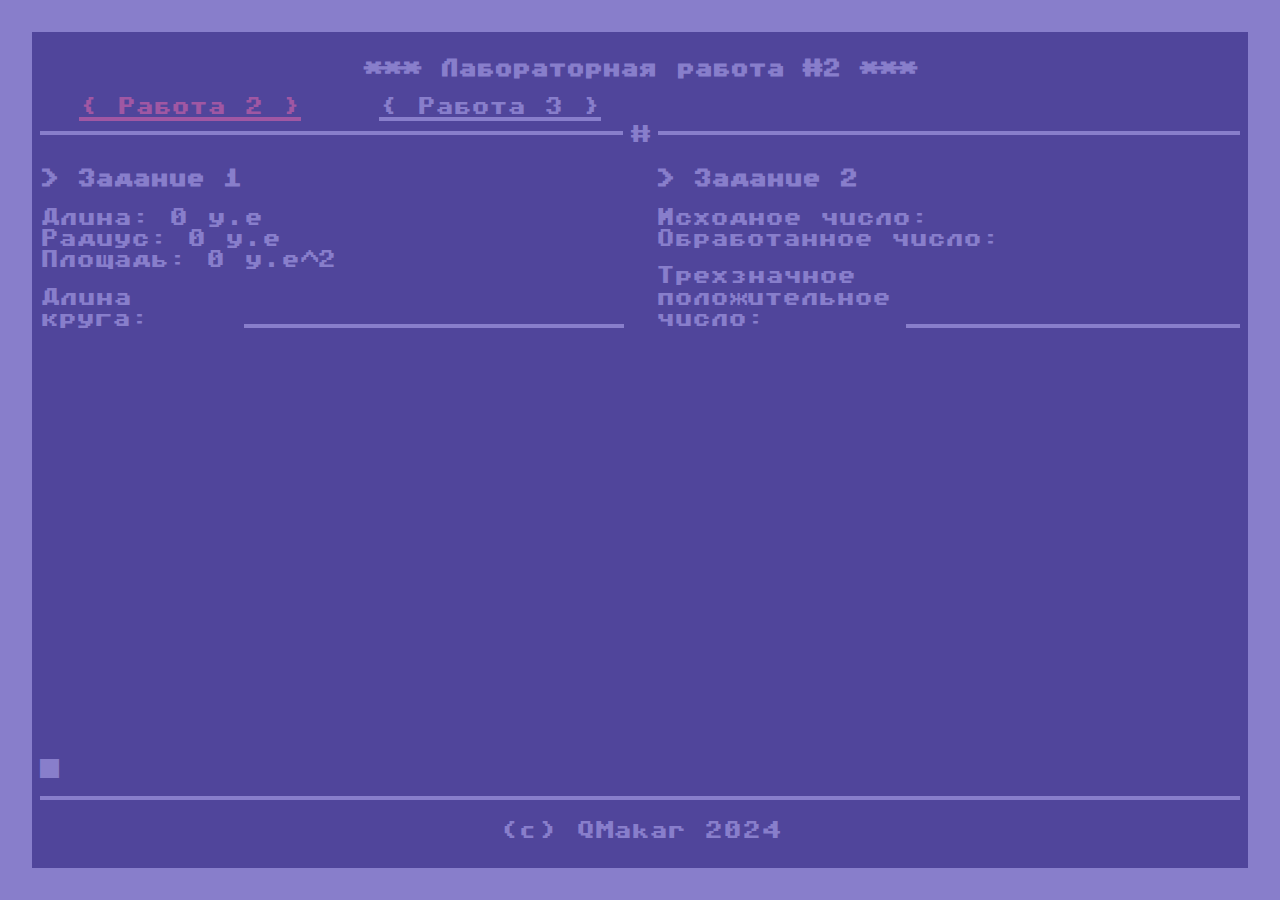
==== index.html @ 18f3aa32 "Initial commit" ====
<!DOCTYPE html>
<html lang="ru">

<head>
    <meta charset="UTF-8">
    <meta name="viewport" content="width=device-width, initial-scale=1.0">
    <meta name="keywords" content="Study, Commodore64, Project">
    <meta name="description" content="Strange set of tools">
    <meta name="author" content="QMakar">
    <title>Lab - JS</title>
    <link rel="stylesheet" href="./css/reset.css">
    <link rel="stylesheet" href="./css/style.css">
</head>

<body>
    <h1>Nothing here...</h1>
    <script>
        document.location = "../pages/lab_2.html"
    </script>
</body>

</html>
---- css/style.css ----
@font-face {
    font-family: PixelFont;
    src: url(../assets/fonts/Commodore\ 64.ttf);
}

:root {
    --c64-bg: #50459b;
    --c64-fg: #887ecb;
    --c64-cyan: #6abfc6;
    --c64-purple: #a057a3;
    --c64-orange: #a1683c;
    --c64-d-red: #9f4e44;
    --c64-l-red: #cb7e75;
    --c64-d-yellow: #6d5412;
    --c64-l-yellow: #c9d487;
    --c64-d-green: #5cab5e;
    --c64-l-green: #9ae29b;
    --c64-black: #06060d;
    --c64-gray-1: #626262;
    --c64-gray-2: #898989;
    --c64-gray-3: #adadad;
    --c64-white: #ffffff;
}

.hidden {
    display: none !important;
}

.invisible {
    opacity: 0 !important;
}

body {
    font-family: PixelFont;
    font-size: 16pt;
    color: var(--c64-fg);
    background-color: var(--c64-bg);
    border: 32px solid;
    padding: 8px;
    line-height: 1;
    display: grid;
    grid-template-rows: auto auto 1fr auto;
    grid-template-columns: 100%;
}

header {
    margin-bottom: 16px;
}

footer {
    border-top: 4px solid var(--c64-fg);
    margin-top: 16px;
    min-height: 64px;
    display: flex;
    justify-content: center;
    align-items: center;
}

nav {
    display: grid;
    grid-template-columns: 1fr 1fr 1fr 1fr;
    align-items: center;
    justify-items: center;
}

nav a::before {
    content: "{ ";
}

nav a::after {
    content: " }";
}

hr {
    border: none;
    border-top: 4px solid var(--c64-fg);
    overflow: visible;
    text-align: center;
    height: 8px;
}

hr::after {
    background-color: var(--c64-bg);
    color: var(--c64-fg);
    content: "#";
    padding: 0 8px;
    position: relative;
    top: -12px;
}

h1 {
    font-size: 100%;
    margin-top: 16px;
    margin-bottom: 16px;
    text-align: center;
}

h1::before {
    content: "*** ";
}

h1::after {
    content: " ***";
}

h2 {
    font-size: 100%;
    margin-bottom: 16px;
}

h2::before {
    content: "> ";
}

a {
    text-decoration: none;
    border-bottom: 4px solid var(--c64-fg);
}

a:hover {
    color: var(--c64-cyan);
    border-color: var(--c64-cyan);
}

a.current {
    color: var(--c64-purple);
    border-color: var(--c64-purple);
    padding: 0;
}

input {
    color: var(--c64-fg);
    border: none;
    background: none;
    outline: none;
    padding: 0;
    padding-bottom: 2px;
    margin: 0;
    box-shadow: none;
    border-bottom: 4px solid var(--c64-fg);
    width: 100%;
    caret-color: transparent;
}

input:focus {
    color: var(--c64-cyan);
    border-color: var(--c64-cyan);
}

input::placeholder {
    color: var(--c64-purple);
}

input:focus::placeholder {
    color: var(--c64-cyan);
    opacity: 50%;
}

.error-status {
    color: var(--c64-black);
    background-color: var(--c64-d-red);
    text-align: center;
}

.dimmed {
    opacity: 0.5;
}

#blinker {
    align-self: flex-end;
}

.grid-container {
    display: grid;
    grid-template-columns: 1fr 1fr;
    gap: 16px 32px;
    justify-content: center;
    height: fit-content;
    justify-self: center;
}

.grid-item {
    overflow: hidden;
}

.labeled-input {
    display: grid;
    grid-template-columns: auto 65%;
    column-gap: 16px;
}

.input-block {
    margin: 16px 0 16px 0;
}

.parameters-block {
    margin: 16px 0 16px 0;
}

@media (max-width: 1200px) {
    nav {
        grid-template-columns: 1fr;
    }

    .grid-container {
        grid-template-columns: 1fr;
        max-width: 600px;
    }
}

@media (max-width: 800px) {
    body {
        border-width: 16px;
        font-size: 12pt;
    }

    header {
        word-break: break-all;
    }

    hr::after {
        top: -9px;
    }

    h1::before {
        content: "<";
    }
    
    h1::after {
        content: ">";
    }

    .labeled-input {
        grid-template-columns: 1fr;
    }

    .labeled-input span {
        word-break: break-all;
    }
}
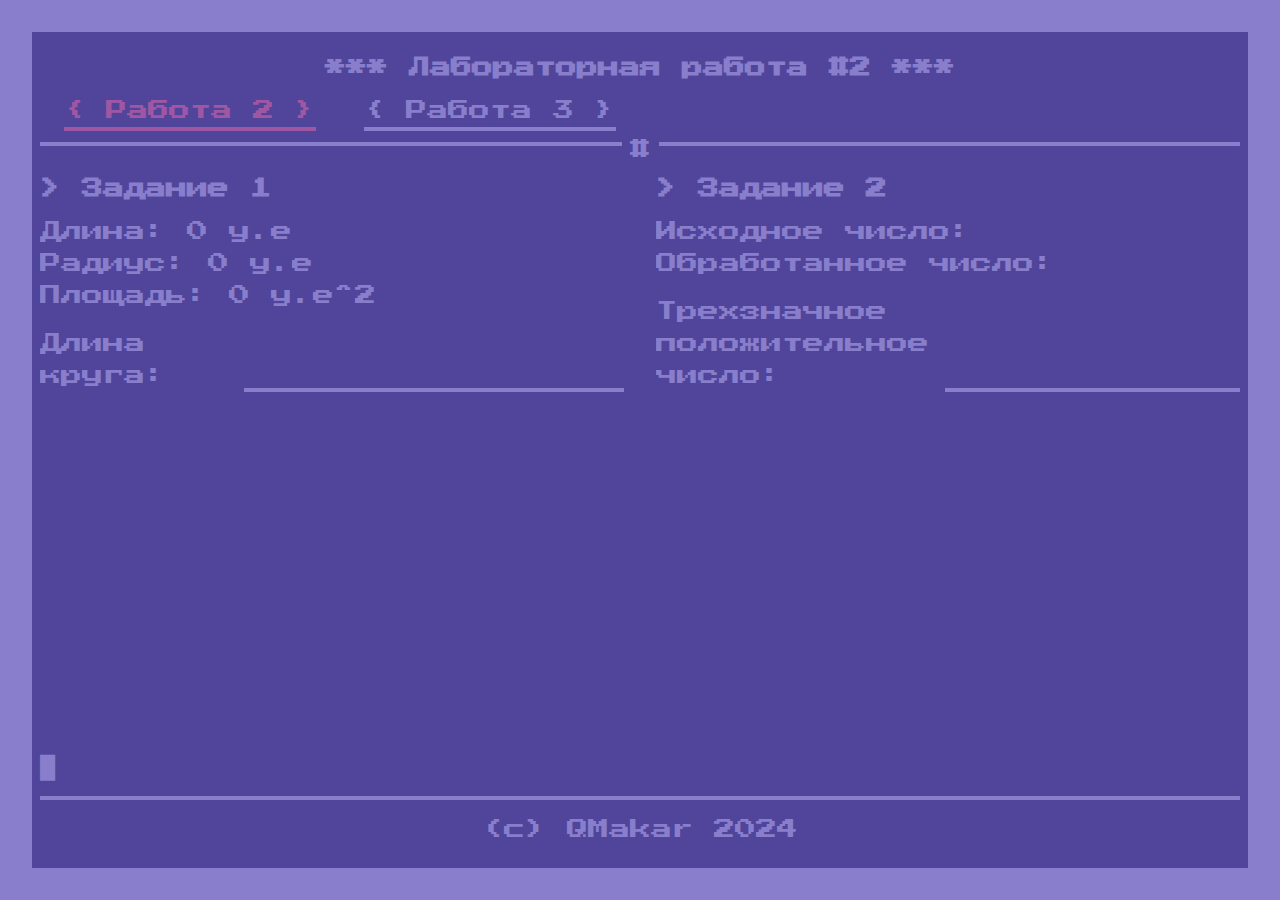
==== commit fa789215: "Fix redirect path in index" ====
--- a/index.html
+++ b/index.html
@@ -15,7 +15,7 @@
 <body>
     <h1>Nothing here...</h1>
     <script>
-        document.location = "../pages/lab_2.html"
+        document.location = "./pages/lab_2.html"
     </script>
 </body>
 
--- a/css/style.css
+++ b/css/style.css
@@ -1,6 +1,6 @@
 @font-face {
     font-family: PixelFont;
-    src: url(../assets/fonts/Commodore\ 64.ttf);
+    src: url(../assets/fonts/Press\ Start\ 2P\ Regular.ttf);
 }
 
 :root {
@@ -37,7 +37,7 @@
     background-color: var(--c64-bg);
     border: 32px solid;
     padding: 8px;
-    line-height: 1;
+    line-height: 1.5;
     display: grid;
     grid-template-rows: auto auto 1fr auto;
     grid-template-columns: 100%;
@@ -211,7 +211,7 @@
 @media (max-width: 800px) {
     body {
         border-width: 16px;
-        font-size: 12pt;
+        font-size: 10pt;
     }
 
     header {
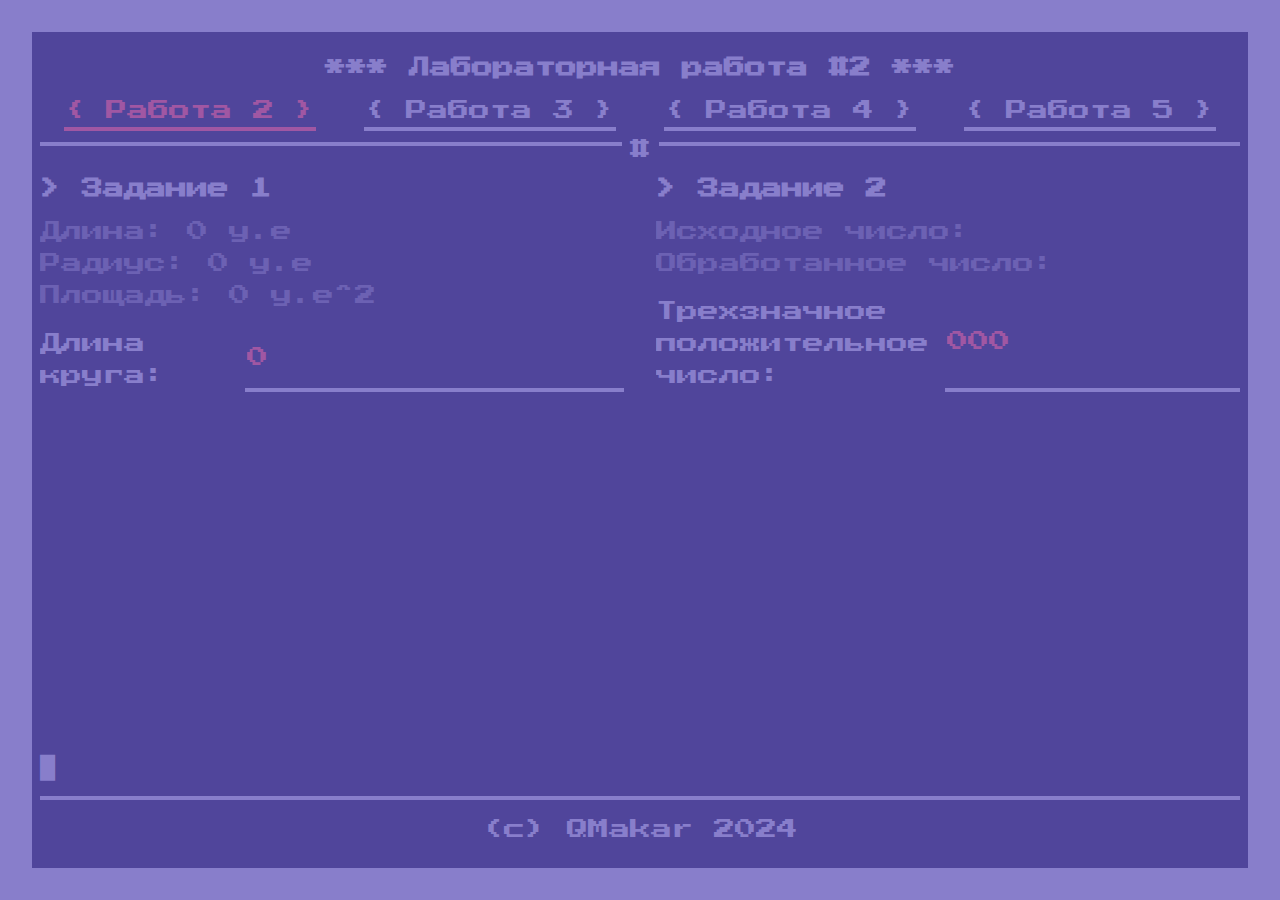
==== commit 54e7bf6d: "Update stylesheet href for index.html" ====
--- a/index.html
+++ b/index.html
@@ -9,7 +9,7 @@
     <meta name="author" content="QMakar">
     <title>Lab - JS</title>
     <link rel="stylesheet" href="./css/reset.css">
-    <link rel="stylesheet" href="./css/style.css">
+    <link rel="stylesheet" href="./css/plain.css">
 </head>
 
 <body>
--- a/css/plain.css
+++ b/css/plain.css
@@ -0,0 +1,321 @@
+@font-face {
+    font-family: PixelFont;
+    src: url(../assets/fonts/Press\ Start\ 2P\ Regular.ttf);
+}
+
+:root {
+    --c64-bg: #50459b;
+    --c64-fg: #887ecb;
+    --c64-cyan: #6abfc6;
+    --c64-purple: #a057a3;
+    --c64-orange: #a1683c;
+    --c64-d-red: #9f4e44;
+    --c64-l-red: #cb7e75;
+    --c64-d-yellow: #6d5412;
+    --c64-l-yellow: #c9d487;
+    --c64-d-green: #5cab5e;
+    --c64-l-green: #9ae29b;
+    --c64-black: #06060d;
+    --c64-gray-1: #626262;
+    --c64-gray-2: #898989;
+    --c64-gray-3: #adadad;
+    --c64-white: #ffffff;
+}
+
+.hidden {
+    display: none !important;
+}
+
+.invisible {
+    opacity: 0 !important;
+}
+
+body {
+    font-family: PixelFont;
+    font-size: 16pt;
+    color: var(--c64-fg);
+    background-color: var(--c64-bg);
+    border: 32px solid;
+    padding: 8px;
+    line-height: 1.5;
+    display: grid;
+    grid-template-rows: auto auto 1fr auto;
+    grid-template-columns: 100%;
+    scrollbar-width: auto;
+    scrollbar-color: var(--c64-l-yellow) var(--c64-orange);
+}
+
+header {
+    margin-bottom: 16px;
+}
+
+footer {
+    border-top: 4px solid var(--c64-fg);
+    margin-top: 16px;
+    min-height: 64px;
+    display: flex;
+    justify-content: center;
+    align-items: center;
+}
+
+nav {
+    display: grid;
+    grid-template-columns: 1fr 1fr 1fr 1fr;
+    align-items: center;
+    justify-items: center;
+}
+
+nav a::before {
+    content: "{ ";
+}
+
+nav a::after {
+    content: " }";
+}
+
+hr {
+    border: none;
+    border-top: 4px solid var(--c64-fg);
+    overflow: visible;
+    text-align: center;
+    height: 8px;
+}
+
+hr::after {
+    background-color: var(--c64-bg);
+    color: var(--c64-fg);
+    content: "#";
+    padding: 0 8px;
+    position: relative;
+    top: -12px;
+}
+
+h1 {
+    font-size: 100%;
+    margin-top: 16px;
+    margin-bottom: 16px;
+    text-align: center;
+}
+
+h1::before {
+    content: "*** ";
+}
+
+h1::after {
+    content: " ***";
+}
+
+h2 {
+    font-size: 100%;
+    margin-bottom: 16px;
+}
+
+h2::before {
+    content: "> ";
+}
+
+a {
+    text-decoration: none;
+    border-bottom: 4px solid var(--c64-fg);
+}
+
+a:hover {
+    color: var(--c64-cyan);
+    border-color: var(--c64-cyan);
+}
+
+a.current {
+    color: var(--c64-purple);
+    border-color: var(--c64-purple);
+    padding: 0;
+}
+
+input {
+    color: var(--c64-fg);
+    border: none;
+    background: none;
+    outline: none;
+    padding: 2px;
+    padding-bottom: 2px;
+    margin: 0;
+    box-shadow: none;
+    border-bottom: 4px solid var(--c64-fg);
+    width: 100%;
+    caret-color: var(--c64-cyan);
+}
+
+input:focus {
+    color: var(--c64-cyan);
+    border-color: var(--c64-cyan);
+}
+
+input::placeholder {
+    color: var(--c64-purple);
+}
+
+input:focus::placeholder {
+    color: var(--c64-cyan);
+    opacity: 50%;
+}
+
+input:disabled {
+    color: var(--c64-gray-1);
+    background-color: var(--c64-black);
+    border-color: var(--c64-gray-1);
+    cursor: default;
+}
+
+textarea {
+    resize: none;
+    color: var(--c64-fg);
+    background-color: var(--c64-black);
+    opacity: 30%;
+    outline: none;
+    padding: 4px;
+    margin: 0;
+    border: 0;
+    width: 100%;
+    caret-color: var(--c64-cyan);
+}
+
+textarea:focus {
+    color: var(--c64-cyan);
+    opacity: 66%;
+}
+
+textarea::placeholder {
+    color: var(--c64-bg);
+}
+
+textarea:focus::placeholder {
+    opacity: 33%;
+}
+
+textarea:disabled {
+    color: var(--c64-gray-1);
+    background-color: var(--c64-black);
+    cursor: default;
+}
+
+button {
+    background-color: transparent;
+    color: var(--c64-fg);
+    border: 4px solid var(--c64-fg);
+    width: 100%;
+    padding: 8px;
+}
+
+button:hover {
+    color: var(--c64-bg);
+    background-color: var(--c64-cyan);
+    border-color: var(--c64-cyan);
+    cursor: pointer;
+}
+
+button:active {
+    color: var(--c64-l-yellow);
+    background-color: var(--c64-orange);
+    border-color: var(--c64-orange);
+}
+
+button:disabled {
+    color: var(--c64-gray-1);
+    background-color: var(--c64-black);
+    border-color: var(--c64-black);
+    cursor: default;
+}
+
+.error {
+    color: var(--c64-black);
+    background-color: var(--c64-d-red);
+    text-align: center;
+    width: 100%;
+}
+
+.look-at-me {
+    color: var(--c64-l-yellow);
+    font-weight: bold;
+}
+
+.dimmed {
+    opacity: 0.5;
+}
+
+#blinker {
+    align-self: flex-end;
+}
+
+.grid-container {
+    display: grid;
+    grid-template-columns: 1fr 1fr;
+    gap: 16px 32px;
+    justify-content: center;
+    height: fit-content;
+    justify-self: center;
+    width: 100%;
+    max-width: 1200px;
+}
+
+.grid-item {
+    overflow: hidden;
+}
+
+.labeled-input {
+    display: grid;
+    grid-template-columns: 1fr 2fr;
+    column-gap: 16px;
+}
+
+.input-block {
+    margin: 16px 0 16px 0;
+}
+
+.input-block * {
+    margin: 2px 0 2px 0;
+}
+
+.parameters-block {
+    margin: 16px 0 16px 0;
+}
+
+@media (max-width: 1200px) {
+    nav {
+        grid-template-columns: 1fr;
+    }
+
+    .grid-container {
+        grid-template-columns: 1fr;
+        max-width: 600px;
+    }
+}
+
+@media (max-width: 800px) {
+    body {
+        border-width: 16px;
+        font-size: 10pt;
+    }
+
+    header {
+        word-break: break-all;
+    }
+
+    hr::after {
+        top: -9px;
+    }
+
+    h1::before {
+        content: "<";
+    }
+
+    h1::after {
+        content: ">";
+    }
+
+    .labeled-input {
+        grid-template-columns: 1fr;
+    }
+
+    .labeled-input span {
+        word-break: break-all;
+    }
+}